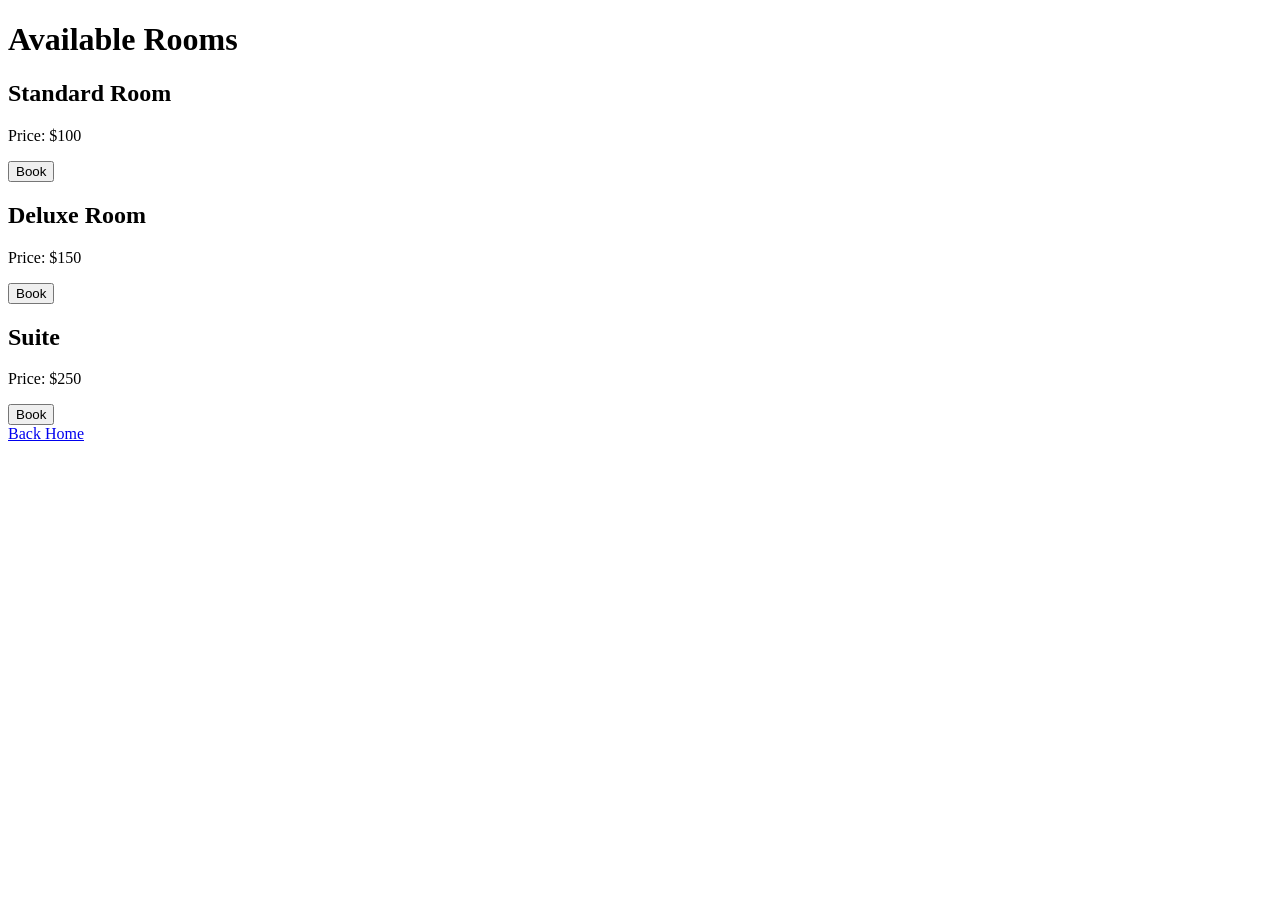
==== rooms.html @ 9af9a084 "Create rooms.html" ====
<!DOCTYPE html>
<html>
<head>
<title>Rooms - StayBook</title>
<link rel="stylesheet" href="style.css">
</head>

<body>

<h1>Available Rooms</h1>

<div>
<h2>Standard Room</h2>
<p>Price: $100</p>
<button>Book</button>
</div>

<div>
<h2>Deluxe Room</h2>
<p>Price: $150</p>
<button>Book</button>
</div>

<div>
<h2>Suite</h2>
<p>Price: $250</p>
<button>Book</button>
</div>

<a href="index.html">Back Home</a>

</body>
</html>
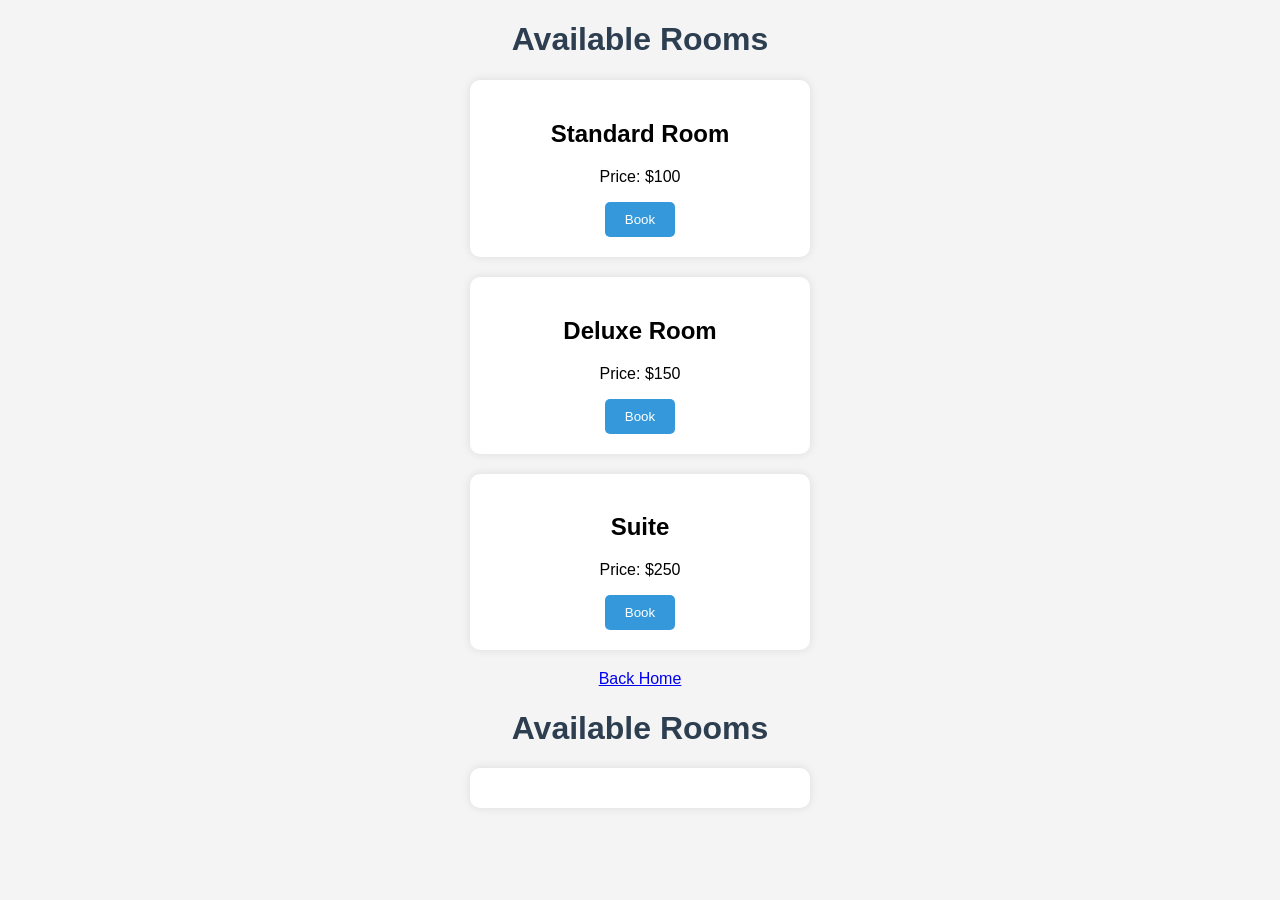
==== commit 802d5131: "Update rooms.html" ====
--- a/rooms.html
+++ b/rooms.html
@@ -29,5 +29,31 @@
 
 <a href="index.html">Back Home</a>
 
+  <h1>Available Rooms</h1>
+
+<div id="rooms"></div>
+
+<script>
+fetch("http://127.0.0.1:8000/rooms")
+.then(response => response.json())
+.then(data => {
+
+    const container = document.getElementById("rooms");
+
+    data.forEach(room => {
+
+        const div = document.createElement("div");
+
+        div.innerHTML = `
+            <h3>${room.name}</h3>
+            <p>Price: $${room.price}</p>
+        `;
+
+        container.appendChild(div);
+    });
+
+});
+</script>
+
 </body>
 </html>
--- a/style.css
+++ b/style.css
@@ -0,0 +1,31 @@
+body{
+font-family: Arial;
+background-color:#f4f4f4;
+text-align:center;
+}
+
+h1{
+color:#2c3e50;
+}
+
+div{
+background:white;
+margin:20px auto;
+padding:20px;
+width:300px;
+border-radius:10px;
+box-shadow:0px 0px 10px rgba(0,0,0,0.1);
+}
+
+button{
+background:#3498db;
+color:white;
+border:none;
+padding:10px 20px;
+border-radius:5px;
+cursor:pointer;
+}
+
+button:hover{
+background:#2980b9;
+}
